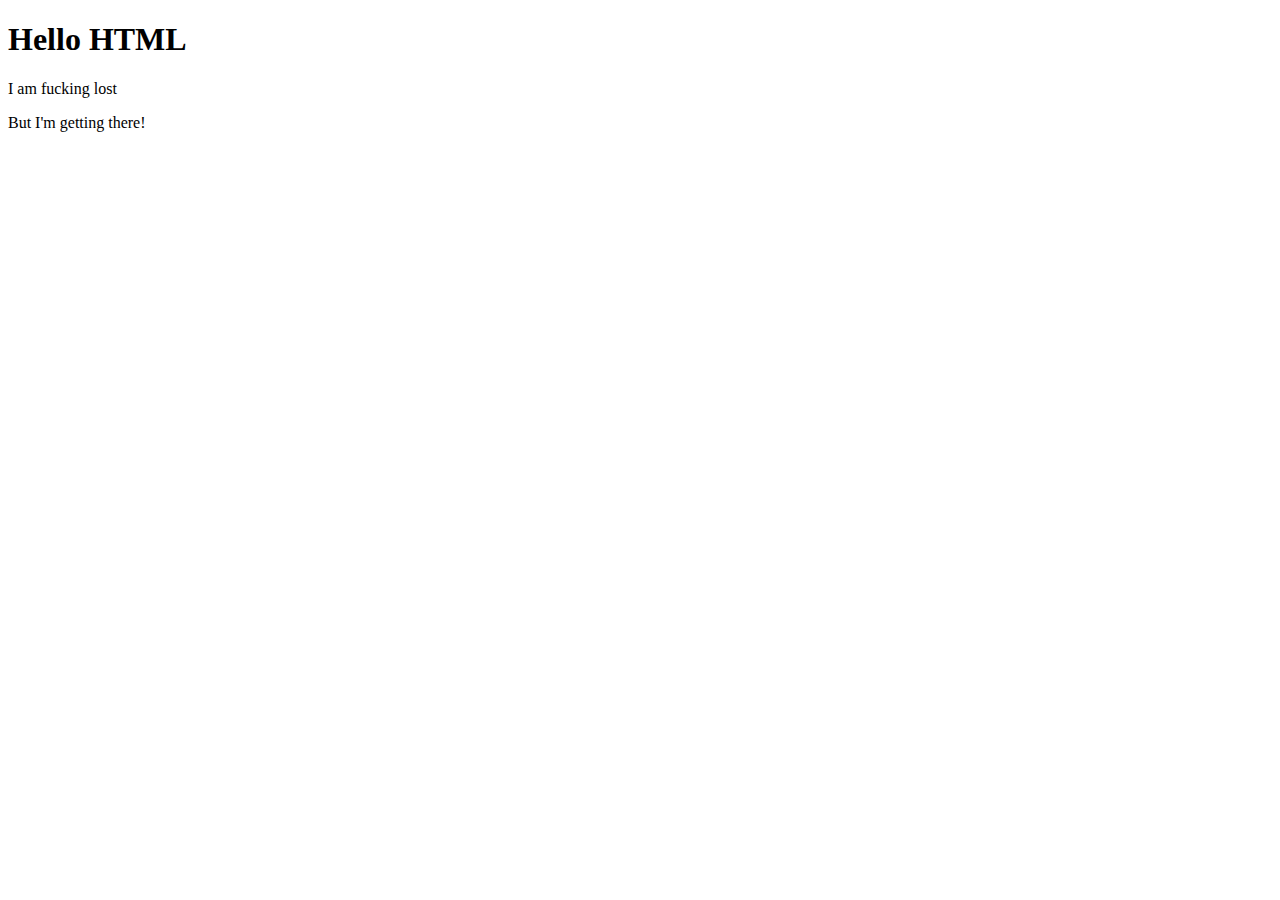
==== frontend/index.html @ 81254762 "Ensimmäinen commit 09012025" ====
<!DOCTYPE html>
<html lang="en">
<head>
    <meta charset="UTF-8">
    <meta name="viewport" content="width=device-width, initial-scale=1.0">
    <title>Document</title>
</head>
<body>
    <H1> Hello HTML </H1>
    <p>I am fucking lost</p>
    <p> But I'm getting there!</p>
</body>
</html>
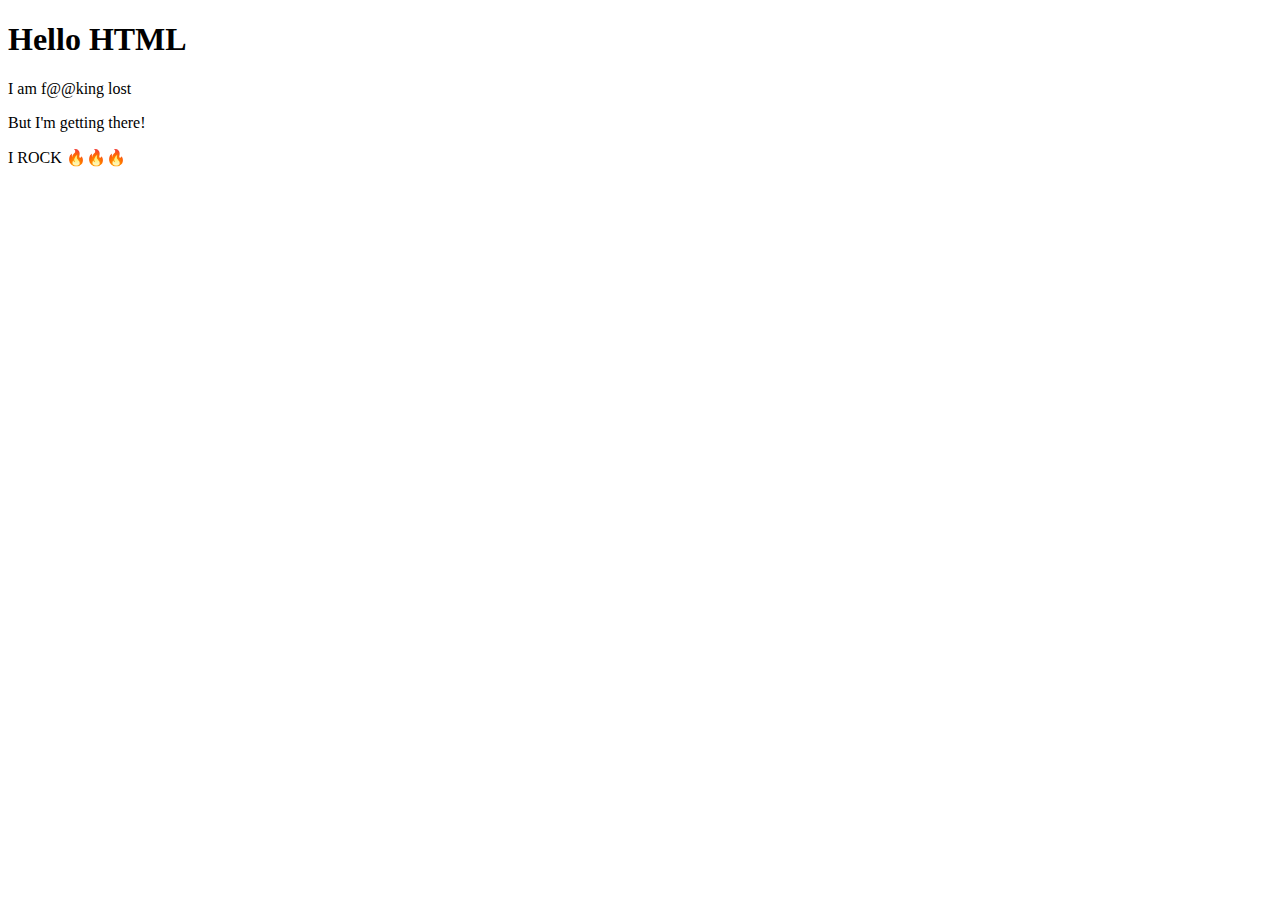
==== commit 93807fc6: "Viimeisin version koodista 19012025" ====
--- a/frontend/index.html
+++ b/frontend/index.html
@@ -7,7 +7,8 @@
 </head>
 <body>
     <H1> Hello HTML </H1>
-    <p>I am fucking lost</p>
+    <p>I am f@@king lost</p>
     <p> But I'm getting there!</p>
+    <p>I ROCK 🔥🔥🔥</p>
 </body>
 </html>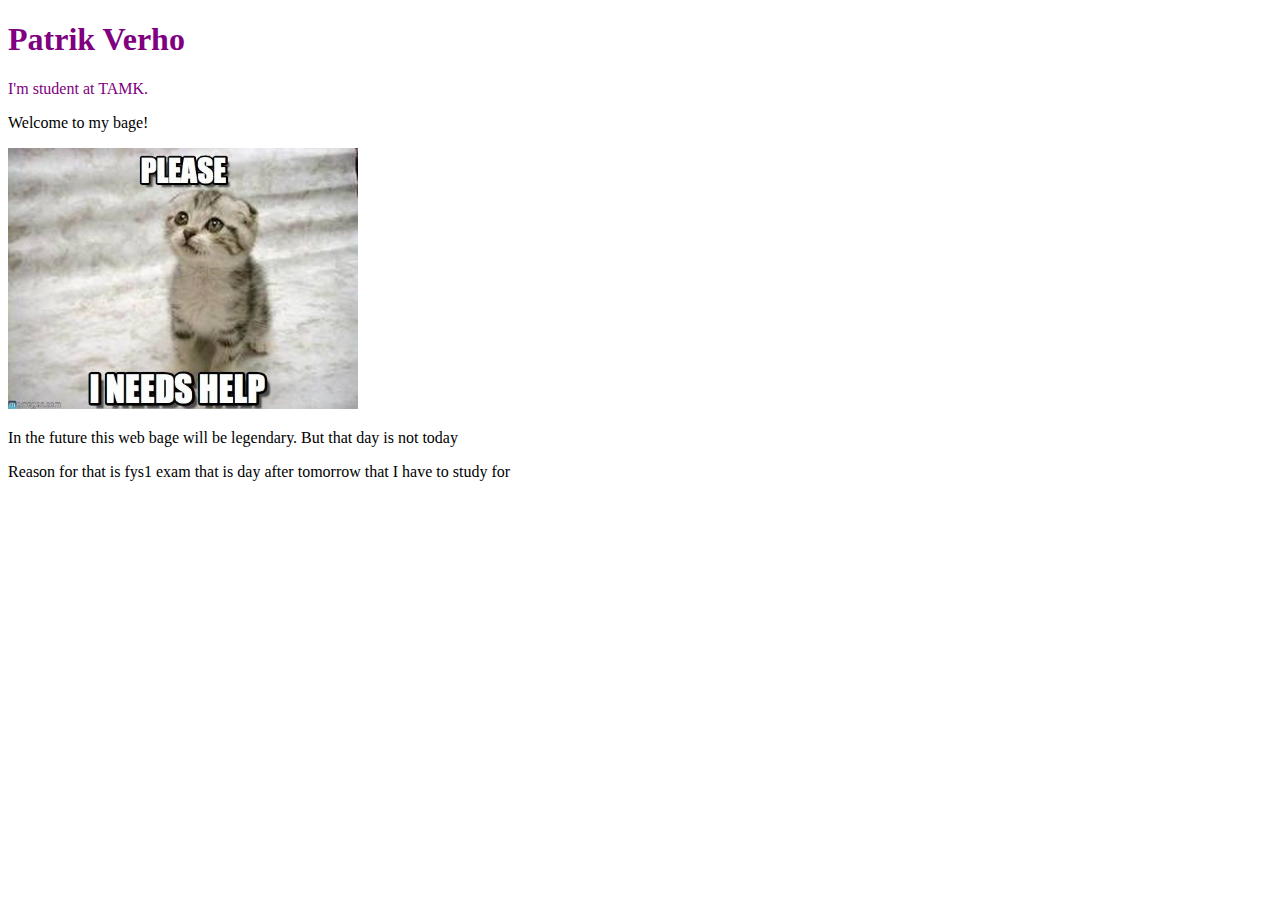
==== commit dfe20a45: "verkkosivut jossa on kissa kuva" ====
--- a/frontend/index.html
+++ b/frontend/index.html
@@ -1,14 +1,24 @@
 <!DOCTYPE html>
-<html lang="en">
-<head>
-    <meta charset="UTF-8">
-    <meta name="viewport" content="width=device-width, initial-scale=1.0">
-    <title>Document</title>
-</head>
-<body>
-    <H1> Hello HTML </H1>
-    <p>I am f@@king lost</p>
-    <p> But I'm getting there!</p>
-    <p>I ROCK 🔥🔥🔥</p>
-</body>
-</html>+<html lang="fi">
+    <head>
+        <meta charset="otf-8" />
+
+
+        <body>
+            <h1 style="color: purple;">Patrik Verho</h1>
+            <p style="color: purple;">I'm student at TAMK. </p>
+            <p>Welcome to my bage! </p>
+            <img src="kissa.jpg" alt="Artist vision of person Patrik", style="width: 350px;">
+            <br>
+            <P>In the future this web bage will be legendary. But that day is not today</P>
+            <p>Reason for that is fys1 exam that is day after tomorrow that I have to study for</p>
+          </body>
+
+
+
+
+    </head>
+
+
+</html>
+
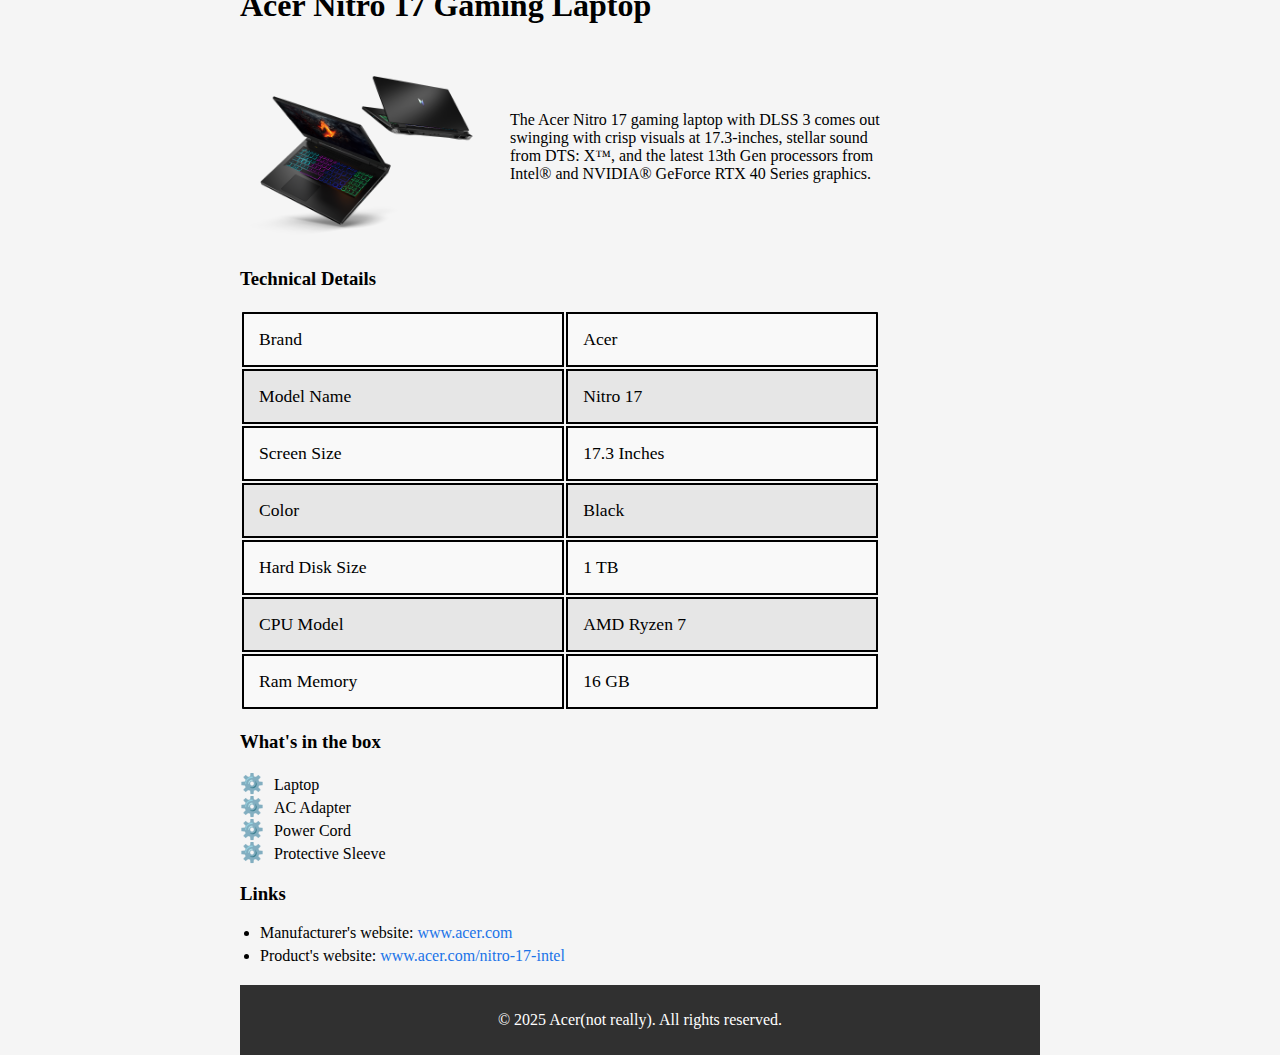
==== commit eb07619b: "uudet" ====
--- a/frontend/index.html
+++ b/frontend/index.html
@@ -1,24 +1,81 @@
 <!DOCTYPE html>
-<html lang="fi">
-    <head>
-        <meta charset="otf-8" />
+<html lang="en">
+<head>
+  <meta charset="UTF-8">
+  <meta name="viewport" content="width=device-width, initial-scale=1.0">
+  <title>Acer Nitro 17</title>
+  <link rel="stylesheet" href="styles.css"
+</head>
+<body>
+  <div class="page-wrapper">
+    <header>
+      <h1>Welcome to the Acer Nitro 17 Gaming Laptop</h1>
+    </header>
 
+    <article>
+      <section>
+        <h1>Acer Nitro 17 Gaming Laptop</h1>
+        <div class="image-description">
+          <img src="nitro.png" width="250px">
+          <p>The Acer Nitro 17 gaming laptop with DLSS 3 comes out swinging with crisp visuals at 17.3-inches, stellar sound from DTS: X™, and the latest 13th Gen processors from Intel® and NVIDIA® GeForce RTX 40 Series graphics.</p>
+        </div>
+      </section>
 
-        <body>
-            <h1 style="color: purple;">Patrik Verho</h1>
-            <p style="color: purple;">I'm student at TAMK. </p>
-            <p>Welcome to my bage! </p>
-            <img src="kissa.jpg" alt="Artist vision of person Patrik", style="width: 350px;">
-            <br>
-            <P>In the future this web bage will be legendary. But that day is not today</P>
-            <p>Reason for that is fys1 exam that is day after tomorrow that I have to study for</p>
-          </body>
+      <section>
+        <h3>Technical Details</h3>
+        <table>
+          <tr>
+            <td>Brand</td>
+            <td>Acer</td>
+          </tr>
+          <tr>
+            <td>Model Name</td>
+            <td>Nitro 17</td>
+          </tr>
+          <tr>
+            <td>Screen Size</td>
+            <td>17.3 Inches</td>
+          </tr>
+          <tr>
+            <td>Color</td>
+            <td>Black</td>
+          </tr>
+          <tr>
+            <td>Hard Disk Size</td>
+            <td>1 TB</td>
+          </tr>
+          <tr>
+            <td>CPU Model</td>
+            <td>AMD Ryzen 7</td>
+          </tr>
+          <tr>
+            <td>Ram Memory</td>
+            <td>16 GB</td>
+          </tr>
+        </table>
+      </section>
 
+      <section>
+        <h3>What's in the box</h3>
+        <ul>
+          <li>Laptop</li>
+          <li>AC Adapter</li>
+          <li>Power Cord</li>
+          <li>Protective Sleeve</li>
+        </ul>
+      </section>
 
+      <section>
+        <h3>Links</h3>
+        <ul class="roman-list">
+          <li>Manufacturer's website: <a href="https://www.acer.com" target="_blank">www.acer.com</a></li>
+          <li>Product's website: <a href="https://www.acer.com/fi-fi/laptops/nitro/nitro-17-intel" target="_blank">www.acer.com/nitro-17-intel</a></li>
+        </ul>
+      </section>
+    </article>
 
-
-    </head>
-
-
-</html>
-
+    <footer>
+      <p>&copy; 2025 Acer(not really). All rights reserved.</p>
+    </footer>
+  </div>
+</body>
--- a/frontend/styles.css
+++ b/frontend/styles.css
@@ -0,0 +1,116 @@
+/* Header and Footer */
+header {
+    background-color: #1a73e8;
+    color: white;
+    text-align: center;
+    padding: 20px;
+    margin-bottom: 20px;
+}
+
+footer {
+    background-color: #303030;
+    color: white;
+    text-align: center;
+    padding: 10px;
+    margin-top: 20px;
+}
+
+
+body {
+    display: flex;
+    justify-content: center;
+    align-items: center;
+    height: 100vh;
+    margin: 0;
+    background-color: whitesmoke;
+}
+
+article {
+    width: 80%;
+    max-width: 800px;
+}
+
+
+.image-description {
+    display: flex;
+    align-items: center;
+    gap: 20px;
+}
+
+.image-description img {
+    max-width: 100%;
+    height: auto;
+    border-radius: 15px;
+}
+
+
+table {
+    width: 100%;
+    border-collapse: separate;
+    margin: 20px 0;
+    border-radius: 8px;
+    overflow: hidden;
+}
+
+table tr:nth-child(odd) {
+    background-color: #f9f9f9;
+}
+
+table tr:nth-child(even) {
+    background-color: #e6e6e6;
+}
+
+table td {
+    padding: 15px;
+    text-align: left;
+    font-size: 1.1rem;
+    border: 2px solid black;
+}
+
+
+ul {
+    list-style-type: none;
+    padding-left: 0;
+}
+
+ul li::before {
+    content: "⚙️";
+    margin-right: 10px;
+    font-size: 1.2em;
+}
+
+.roman-list {
+    list-style-type: disc;
+    padding-left: 20px;
+}
+
+.roman-list li {
+    font-size: 1rem;
+    margin-bottom: 5px;
+}
+
+.roman-list li::before {
+    content: none;
+}
+
+a {
+    color: #1a73e8;
+    text-decoration: none;
+}
+
+a:hover {
+    color: orangered;
+    text-decoration: underline;
+}
+
+a:visited {
+    color: purple;
+    text-decoration: underline;
+}
+
+
+ul li:hover, .roman-list li:hover {
+    background-color: #f0f0f0;
+    cursor: pointer;
+    transition: background-color 0.3s ease;
+}
